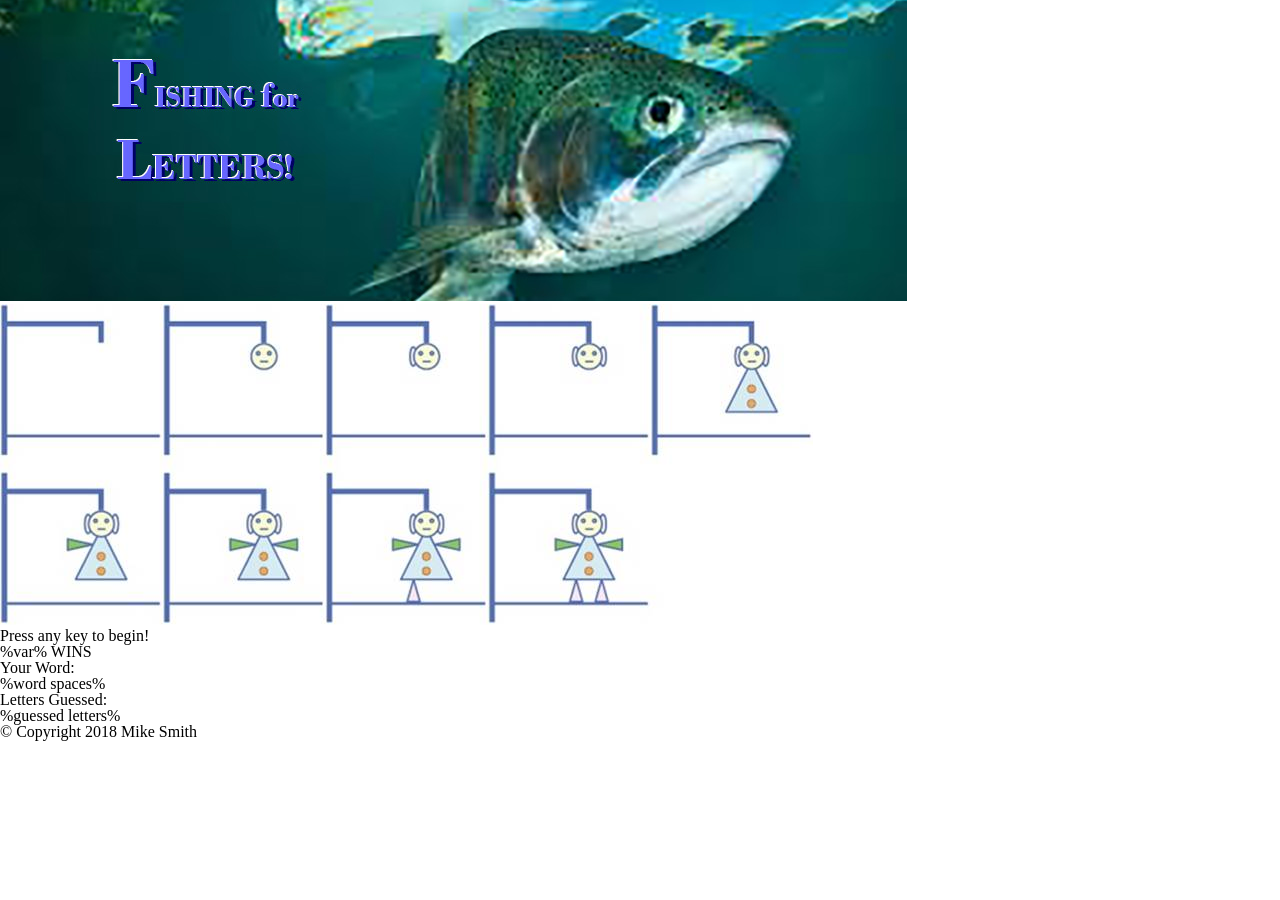
==== index.html @ 74ee695e "initial commit" ====
<!DOCTYPE html>
<html>
<head>
    <meta charset="utf-8" />
    <meta http-equiv="X-UA-Compatible" content="IE=edge">
    <title>Page Title</title>
    <meta name="viewport" content="width=device-width, initial-scale=1">
    <link rel="stylesheet" type="text/css" media="screen" href="Assets/css/reset.css" />
    <link rel="stylesheet" type="text/css" media="screen" href="Assets/css/style.css" />
    <script src="Assets/javascript/game.js"></script>
</head>
<body>
    <!-- placing header image here -->
    <header>
        <div id="headerImage">
            <!-- <h1>Fishing for Letters!</h1> -->
            <img src="Assets/images/header-fish1_edit1.jpg">
        </div>
    </header>

    <!-- section for hangman sprite -->
    <section>
        <div id="hangmanBox">
            <img src="Assets/images/hangmanSprite.jpg">
        </div>

    </section>

    <!-- section for play panel -->
    <section>
        <div id="playPanel">
            <h2>Press any key to begin!</h2>
            <p>%var% WINS</p>
            <p>Your Word:</p>
            <p>%word spaces%</p>
            <p>Letters Guessed:</p>
            <p>%guessed letters%</p>
        </div>

    </section>

    <!-- section for "reset" button -->
    <section>


    </section>

    <!-- footer goes here -->
    <footer class="footer1">
        <p>&copy; Copyright 2018 Mike Smith</p>
    </footer>

    
</body>
</html>
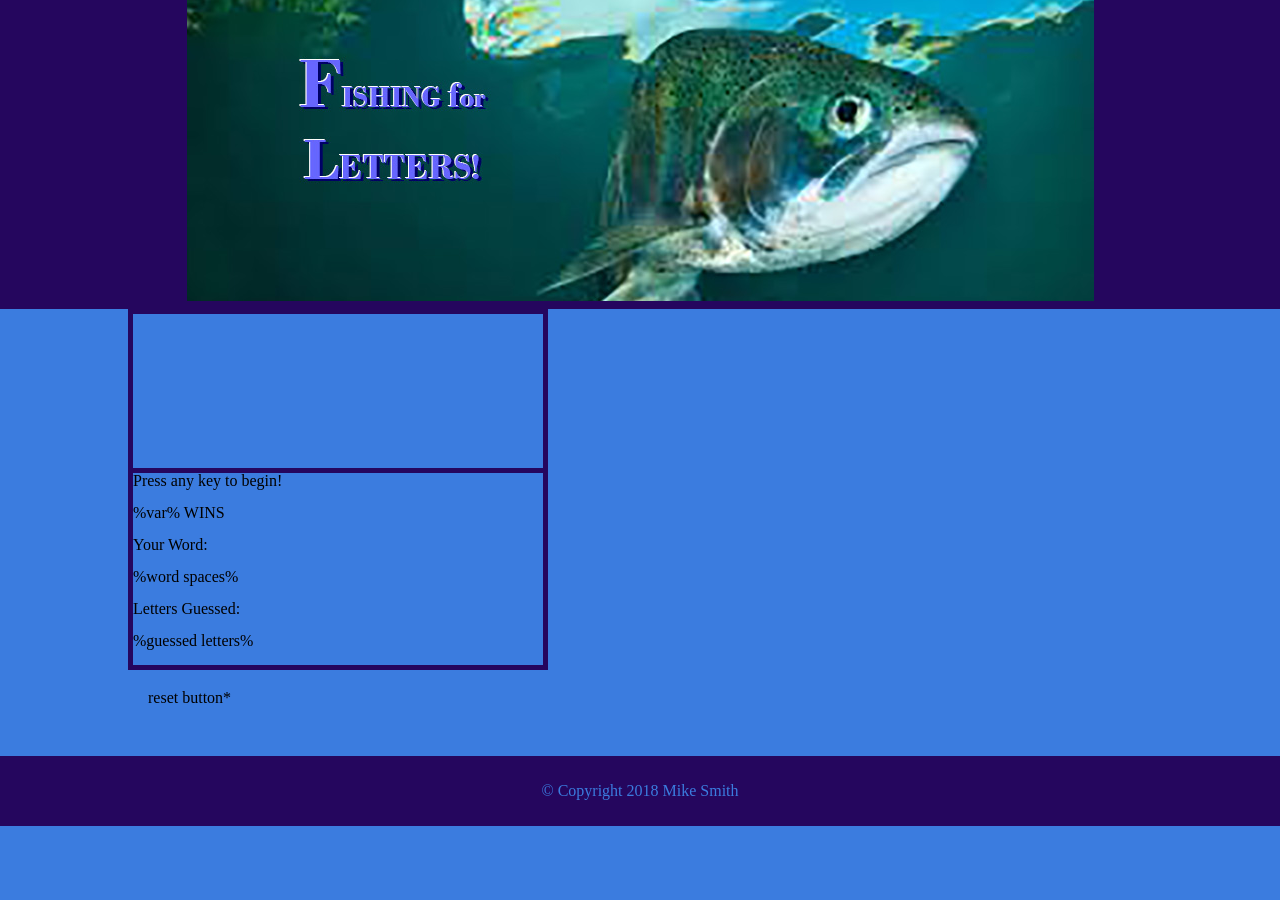
==== commit 9016380a: "second commit - working on html layout and incorporating a sprite (new for me)." ====
--- a/index.html
+++ b/index.html
@@ -17,11 +17,12 @@
             <img src="Assets/images/header-fish1_edit1.jpg">
         </div>
     </header>
-
+    <!-- section for main game -->
+<div id="mainGame">
     <!-- section for hangman sprite -->
     <section>
         <div id="hangmanBox">
-            <img src="Assets/images/hangmanSprite.jpg">
+            <img id="hangmanImage" src="Assets/images/smallTransparent.gif">
         </div>
 
     </section>
@@ -29,21 +30,25 @@
     <!-- section for play panel -->
     <section>
         <div id="playPanel">
-            <h2>Press any key to begin!</h2>
-            <p>%var% WINS</p>
-            <p>Your Word:</p>
-            <p>%word spaces%</p>
-            <p>Letters Guessed:</p>
-            <p>%guessed letters%</p>
+            <h2>Press any key to begin!</h2><br>
+            <p>%var% WINS</p><br>
+            <p>Your Word:</p><br>
+            <p>%word spaces%</p><br>
+            <p>Letters Guessed:</p><br>
+            <p>%guessed letters%</p><br>
         </div>
 
     </section>
 
     <!-- section for "reset" button -->
-    <section>
-
+    <section id="rstBtn">
+        <div>
+            reset button*
+        </div>
 
     </section>
+
+</div>
 
     <!-- footer goes here -->
     <footer class="footer1">
--- a/Assets/css/style.css
+++ b/Assets/css/style.css
@@ -0,0 +1,118 @@
+body {
+    width: 100%;
+    background-color: rgb(59, 124, 223);
+}
+
+#headerImage {
+    background-color: #25065e;
+    align-content: center;
+    text-align: center;
+    border-bottom: 5px solid #25065e;
+}
+
+#mainGame {
+    margin-left: 10%;
+    width: 80%;
+    margin-right: 10%;
+    margin-bottom: 50px;
+}
+
+#hangmanBox {
+    position: relative;
+    width: 40%;
+    border: 5px solid #25065e;
+    float: left;
+
+}
+
+#hangmanBox li {
+    margin: 0;
+    padding: 0;
+    list-style: none;
+    position: absolute;
+    top: 0;
+}
+
+#hangmanBox li, #navlist a {
+    height: 151px;
+    display: block;
+}
+
+#hangmanImage {
+    width: 163px;
+    height: 151px;
+    background: url("Assets/images/hangmanSprite.jpg") 0 0;
+}
+
+#hangmanImage0 {
+    left: 0px;
+    width: 163px;
+    background: url("Assets/images/hangmanSprite.jpg") 0 0;
+}
+
+#hangmanImage1 {
+    left: 0px;
+    width: 163px;
+    background: url("Assets/images/hangmanSprite.jpg") -164 0;
+}
+
+#hangmanImage2 {
+    left: 0px;
+    width: 163px;
+    background: url("Assets/images/hangmanSprite.jpg") -328 0;
+}
+
+#hangmanImage3 {
+    left: 0px;
+    width: 163px;
+    background: url("Assets/images/hangmanSprite.jpg") -492 0;
+}
+
+#hangmanImage4 {
+    left: 0px;
+    width: 163px;
+    background: url("Assets/images/hangmanSprite.jpg") -656 0;
+}
+
+#hangmanImage5 {
+    left: 0px;
+    width: 163px;
+    background: url("Assets/images/hangmanSprite.jpg") 0 -152;
+}
+
+#hangmanImage6 {
+    left: 0px;
+    width: 163px;
+    background: url("Assets/images/hangmanSprite.jpg") -164 -152;
+}
+
+#hangmanImage7 {
+    left: 0px;
+    width: 163px;
+    background: url("Assets/images/hangmanSprite.jpg") -328 -152;
+}
+
+#hangmanImage8 {
+    left: 0px;
+    width: 163px;
+    background: url("Assets/images/hangmanSprite.jpg") -492 -152;
+}
+
+#playPanel {
+    width: 40%;
+    border: 5px solid #25065e;
+}
+
+#rstBtn {
+    margin: 20px;
+}
+
+.footer1 {
+    width: 100%;
+    height: 70px;
+    line-height: 70px;
+    align-content: center;
+    background-color: #25065e;
+    color: rgb(59, 124, 223);
+    text-align: center;
+}
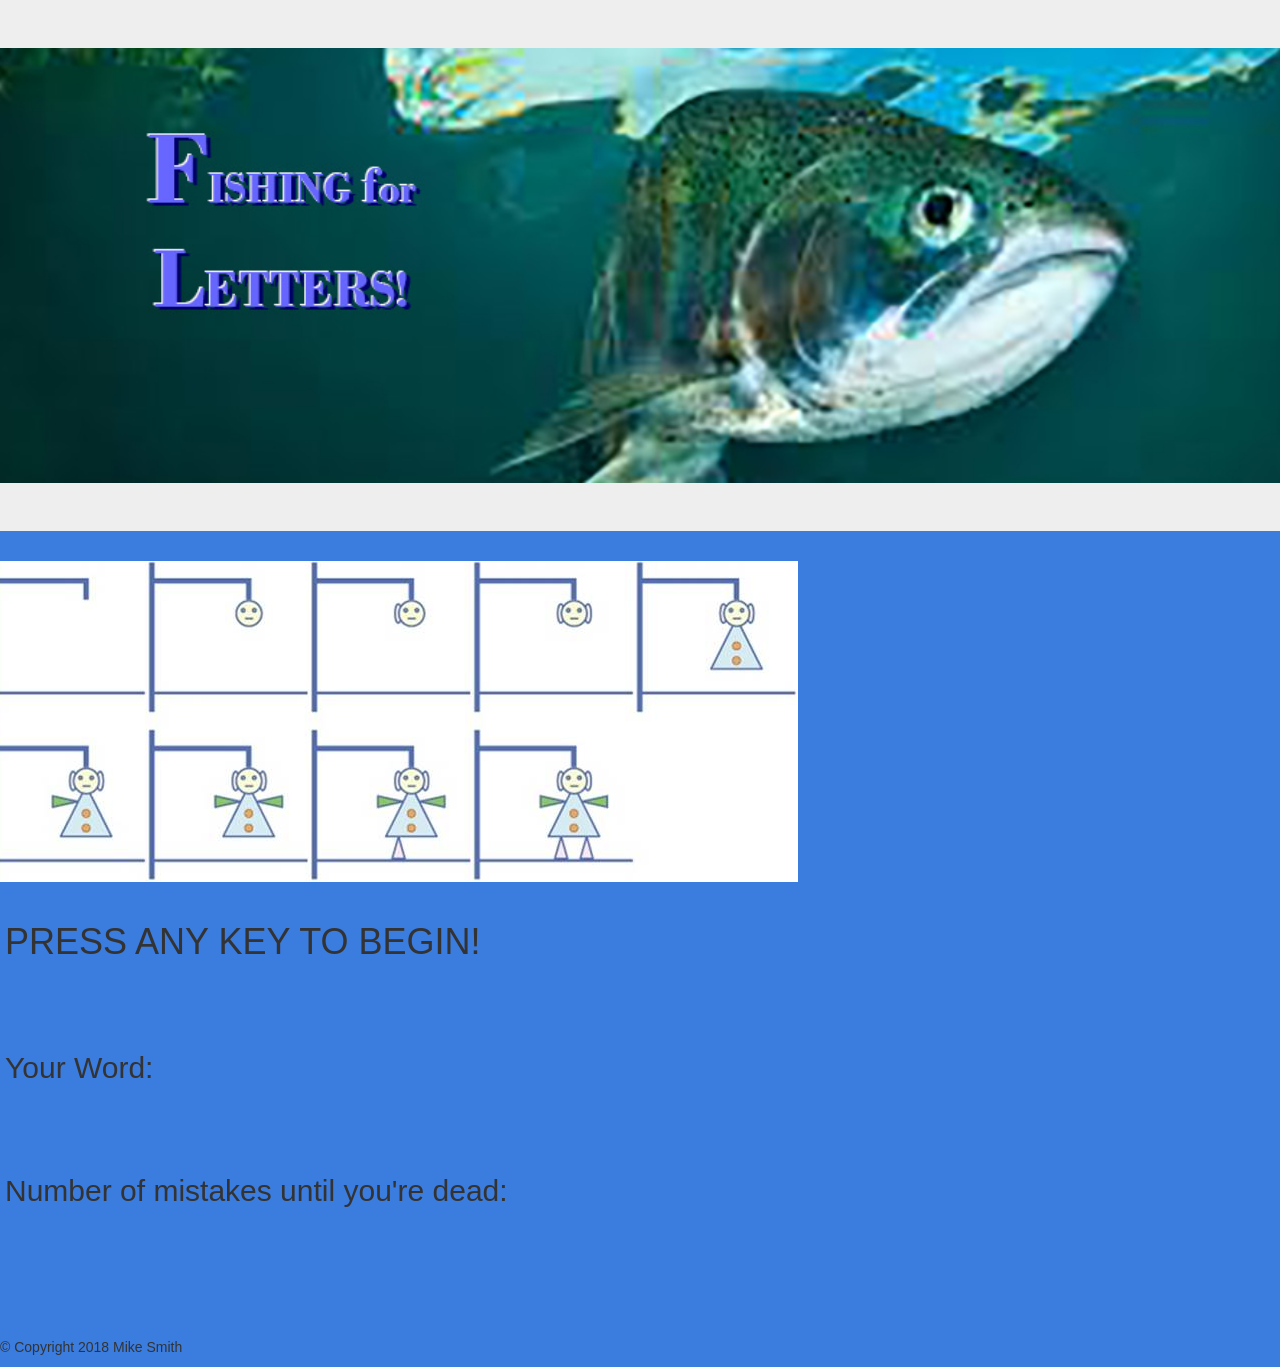
==== commit b64adc09: "much yet to be done, but I am stumped for tonight.  Will attempt to pick it back up in the morning." ====
--- a/index.html
+++ b/index.html
@@ -3,58 +3,55 @@
 <head>
     <meta charset="utf-8" />
     <meta http-equiv="X-UA-Compatible" content="IE=edge">
-    <title>Page Title</title>
+    <title>Hangman-Bootstrap</title>
     <meta name="viewport" content="width=device-width, initial-scale=1">
     <link rel="stylesheet" type="text/css" media="screen" href="Assets/css/reset.css" />
+    <!-- Latest compiled and minified CSS -->
+    <link rel="stylesheet" href="https://maxcdn.bootstrapcdn.com/bootstrap/3.3.7/css/bootstrap.min.css" integrity="sha384-BVYiiSIFeK1dGmJRAkycuHAHRg32OmUcww7on3RYdg4Va+PmSTsz/K68vbdEjh4u" crossorigin="anonymous">
     <link rel="stylesheet" type="text/css" media="screen" href="Assets/css/style.css" />
     <script src="Assets/javascript/game.js"></script>
 </head>
 <body>
-    <!-- placing header image here -->
-    <header>
-        <div id="headerImage">
-            <!-- <h1>Fishing for Letters!</h1> -->
-            <img src="Assets/images/header-fish1_edit1.jpg">
+    <!-- header image here -->
+    <div class="row">
+        <div class="col sm-12">
+            <div class="jumbotron" id="header">
+                <img src="Assets/images/header-fish1_edit1.jpg" width=100%>
+            </div>
         </div>
-    </header>
-    <!-- section for main game -->
-<div id="mainGame">
-    <!-- section for hangman sprite -->
-    <section>
-        <div id="hangmanBox">
-            <img id="hangmanImage" src="Assets/images/smallTransparent.gif">
+    </div>
+    <!-- begin main content -->
+    <div class="row">
+        <div class="col sm-12">
+    <!-- animation display here -->
+            <section id="animation1">
+                <img src="Assets/images/hangmanSprite.jpg">
+            </section>
         </div>
 
-    </section>
-
-    <!-- section for play panel -->
-    <section>
-        <div id="playPanel">
-            <h2>Press any key to begin!</h2><br>
-            <p>%var% WINS</p><br>
-            <p>Your Word:</p><br>
-            <p>%word spaces%</p><br>
-            <p>Letters Guessed:</p><br>
-            <p>%guessed letters%</p><br>
+    <!-- begin play area -->
+        <div class="col sm-12">
+            <section id="playArea">
+        <!-- activate game -->
+                <h1>PRESS ANY KEY TO BEGIN!</h1><br>
+        <!-- win counter -->
+                <h2 id="winCount"></h2><br>
+                <h2>Your Word:</h2><br>
+        <!-- Insert word blanks here -->
+                <h2 id="wordInPlay"></h2><br>
+                <h2>Number of mistakes until you're dead:</h2><br>
+        <!-- count down to lose here -->
+                <h2 id="guessesLeft"></h2><br>
+        <!-- used letters (mistakes) here -->
+                <h2 id="wrongLetters"></h2><br>
+            </section>
         </div>
-
-    </section>
-
-    <!-- section for "reset" button -->
-    <section id="rstBtn">
-        <div>
-            reset button*
-        </div>
-
-    </section>
-
-</div>
-
-    <!-- footer goes here -->
-    <footer class="footer1">
-        <p>&copy; Copyright 2018 Mike Smith</p>
-    </footer>
-
-    
+    </div>
+        <!-- footer here -->
+    <div>
+        <footer id="footer1">
+            <p>&copy; Copyright 2018 Mike Smith</p>
+        </footer>
+    </div>
 </body>
 </html>
--- a/Assets/css/style.css
+++ b/Assets/css/style.css
@@ -25,7 +25,7 @@
 
 }
 
-#hangmanBox li {
+/* #hangmanBox li {
     margin: 0;
     padding: 0;
     list-style: none;
@@ -42,7 +42,18 @@
     width: 163px;
     height: 151px;
     background: url("Assets/images/hangmanSprite.jpg") 0 0;
+} */
+
+#playArea {
+    margin: 10px;
+    padding: 10px;
 }
+#hangmanImage {
+    background: url("Assets/images/hangmanSprite.jpg");
+    display: inline-block;
+    height: 151px;
+    width: 163px;
+  }
 
 #hangmanImage0 {
     left: 0px;
